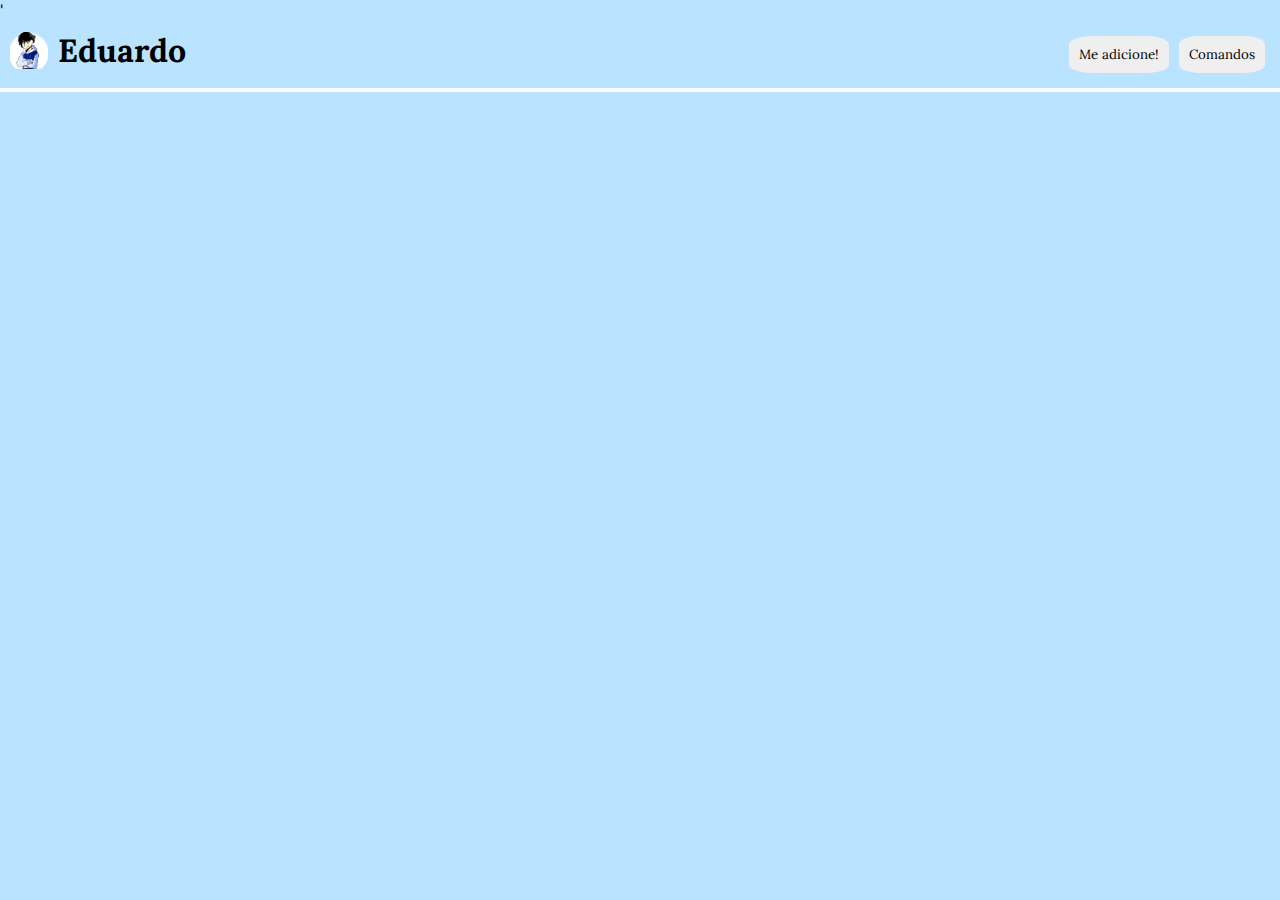
==== index.html @ bdcd17cb "Update index.html" ====
<!DOCTYPE html>
<html lang="pt br">
<head>
    <meta charset="UTF-8">
    <meta name="viewport" content="width=device-width, initial-scale=1.0">
    <meta name="description" content="Um bot para o discord!">
    <meta name="author" content="Crafitos">
    <meta property="og:image" content="image/eduardo.png" />
  ' <meta name="theme-color" content="#FF0000">
    <title>EduBot</title>
    <link rel="shortcut icon" type="image/x-icon" href="image/favicon.ico">
    <link href="https://fonts.googleapis.com/css2?family=Lora:wght@500&display=swap" rel="stylesheet">
    <link rel="stylesheet" href="estilos.css">
</head>
    <body>
        <div class="header">
            <header>
                <div class="header2">
                    <img src="image/eduardo.png" alt="bot-icon">
                    <h1>Eduardo</h1>
                </div>
                <div class="header3">
                    <a href="https://discord.com/oauth2/authorize?client_id=735475396903960582&scope=bot&permissions=8"><button>Me adicione!</button></a>
                    <a href="https://eduardo-discord.github.io/commands"><button>Comandos</button></a>
                </div>
            </header>
        </div>
        <div class="main">
            <main>
                <h3></h3>
            </main>
        </div>
    </body>
</html>
---- estilos.css ----
*{
    margin: 0;
    padding: 0;
    box-sizing: none;
    list-style: none;
    text-decoration: none;
    font-family: 'Lora', serif;
}

body {
    background-color:#BAE3FF;
}

/* header */

.header img {
    width: 3%;
    height: 3%;
    margin-right: 10px;
}

.header2 {
    display: flex;
    flex-direction: row;
    align-items: center;
    justify-content: flex-start;
    margin-bottom: 10px;
}

.header3 {
    display: flex;
    flex-direction: row;
    align-items: center;
    justify-content: flex-end;
    margin-top: -50px;
}

.header3 a button {
    padding: 10px;
    margin: 5px;
    border-radius: 23%;
    border: none;
}

.header {
    color: black;
    margin: 10px 30px;
    border-bottom: 4px solid white;
    margin: auto -0.1px;
    padding: 10px;
}

/* main */

.main a button {
    border: 0;
    width: 100px;
    height: 30px;
    background-color: white;
    border-radius: 10%;
    margin-left: 10px;
}

.main a {
    color: black;
    font-family: 'Lora', serif;
    font-size: 18px;
}
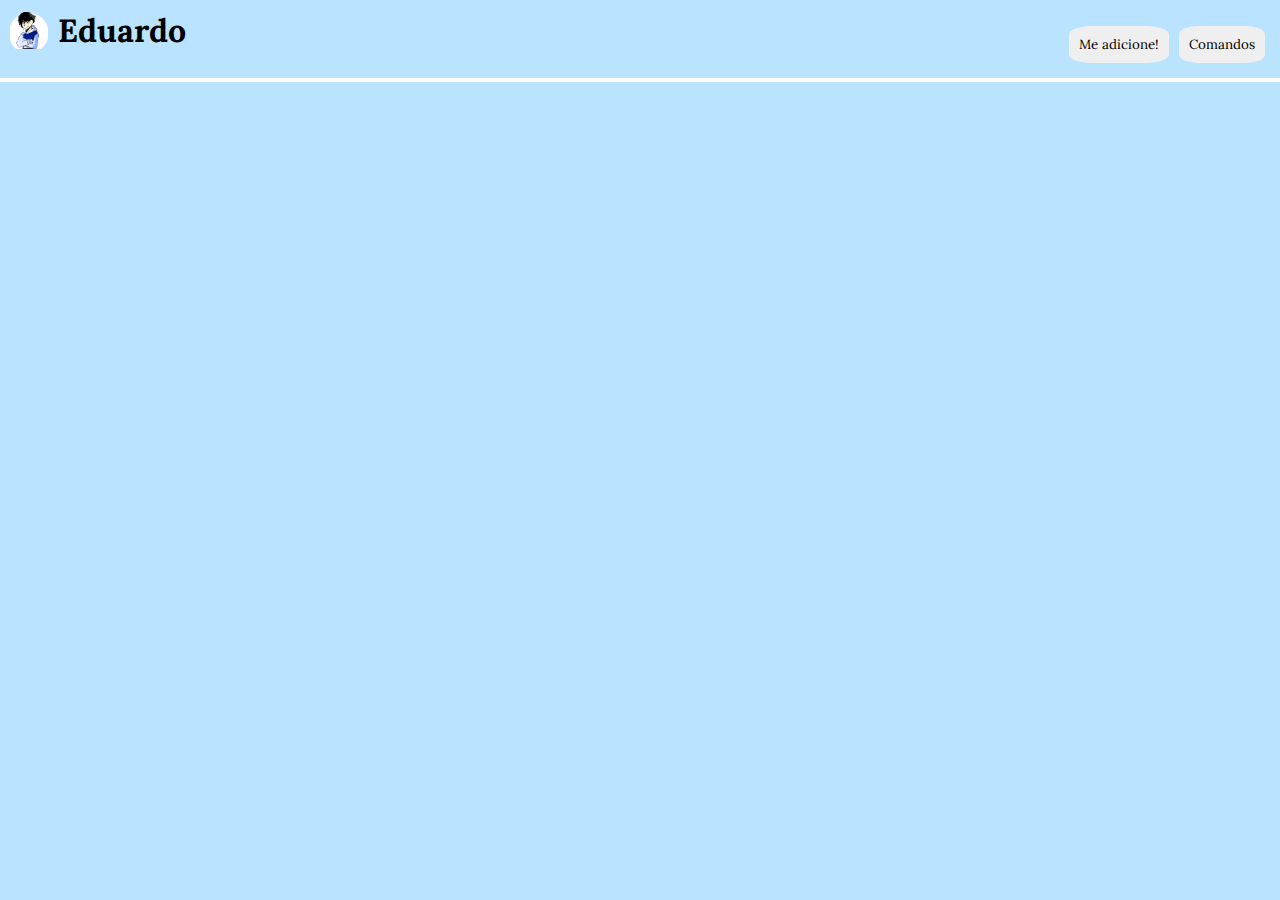
==== commit 9e02f4af: "Update index.html" ====
--- a/index.html
+++ b/index.html
@@ -3,10 +3,6 @@
 <head>
     <meta charset="UTF-8">
     <meta name="viewport" content="width=device-width, initial-scale=1.0">
-    <meta name="description" content="Um bot para o discord!">
-    <meta name="author" content="Crafitos">
-    <meta property="og:image" content="image/eduardo.png" />
-  ' <meta name="theme-color" content="#FF0000">
     <title>EduBot</title>
     <link rel="shortcut icon" type="image/x-icon" href="image/favicon.ico">
     <link href="https://fonts.googleapis.com/css2?family=Lora:wght@500&display=swap" rel="stylesheet">
--- a/estilos.css
+++ b/estilos.css
@@ -32,7 +32,7 @@
     flex-direction: row;
     align-items: center;
     justify-content: flex-end;
-    margin-top: -50px;
+    margin-top: -40px;
 }
 
 .header3 a button {
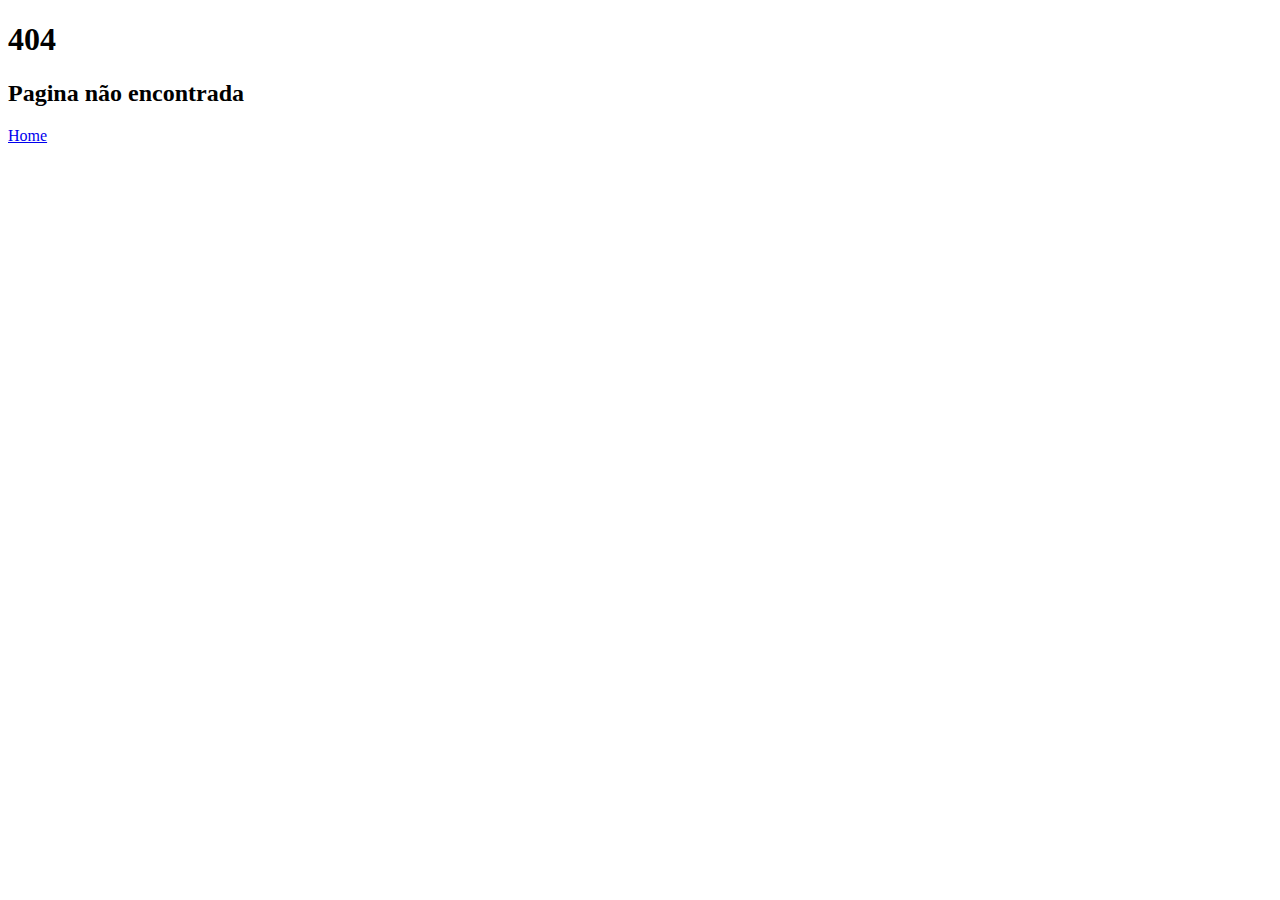
==== commit 129a9250: "Update index.html" ====
--- a/index.html
+++ b/index.html
@@ -3,28 +3,14 @@
 <head>
     <meta charset="UTF-8">
     <meta name="viewport" content="width=device-width, initial-scale=1.0">
-    <title>EduBot</title>
+    <title>404 • EduBot</title>
     <link rel="shortcut icon" type="image/x-icon" href="image/favicon.ico">
-    <link href="https://fonts.googleapis.com/css2?family=Lora:wght@500&display=swap" rel="stylesheet">
-    <link rel="stylesheet" href="estilos.css">
 </head>
-    <body>
-        <div class="header">
-            <header>
-                <div class="header2">
-                    <img src="image/eduardo.png" alt="bot-icon">
-                    <h1>Eduardo</h1>
-                </div>
-                <div class="header3">
-                    <a href="https://discord.com/oauth2/authorize?client_id=735475396903960582&scope=bot&permissions=8"><button>Me adicione!</button></a>
-                    <a href="https://eduardo-discord.github.io/commands"><button>Comandos</button></a>
-                </div>
-            </header>
-        </div>
-        <div class="main">
-            <main>
-                <h3></h3>
-            </main>
-        </div>
-    </body>
+<body>
+    <div class="header">
+        <h1>404</h1>
+        <h2>Pagina não encontrada</h2>
+        <a href="https://eduardo-discord.github.io/">Home</a>
+    </div>
+</body>
 </html>
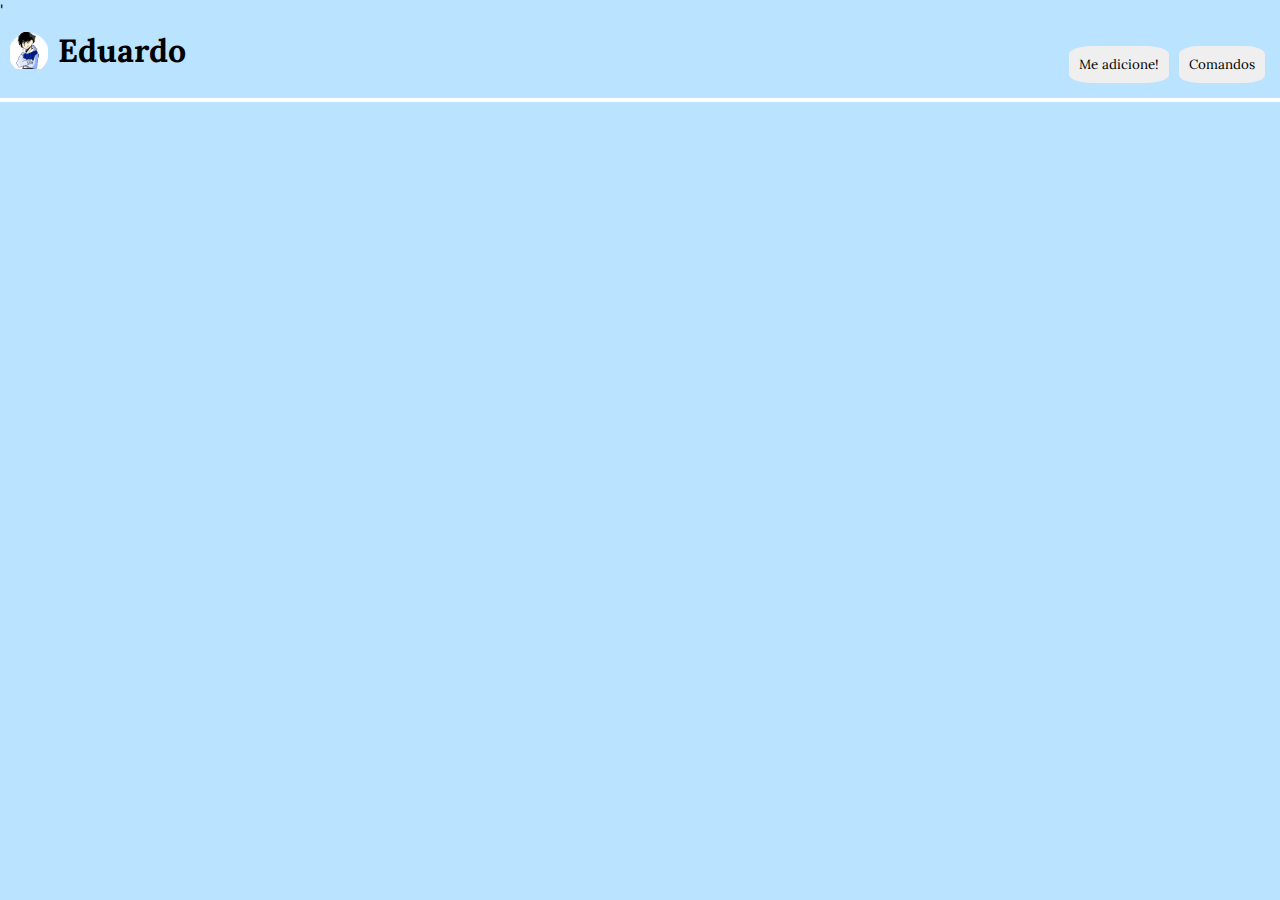
==== commit 73510a75: "Update index.html" ====
--- a/index.html
+++ b/index.html
@@ -3,14 +3,32 @@
 <head>
     <meta charset="UTF-8">
     <meta name="viewport" content="width=device-width, initial-scale=1.0">
-    <title>404 • EduBot</title>
+    <meta name="description" content="Um bot para o discord!">
+    <meta name="author" content="Crafitos">
+    <meta property="og:image" content="image/eduardo.png" />
+  ' <meta name="theme-color" content="#FF0000">
+    <title>EduBot</title>
     <link rel="shortcut icon" type="image/x-icon" href="image/favicon.ico">
+    <link href="https://fonts.googleapis.com/css2?family=Lora:wght@500&display=swap" rel="stylesheet">
+    <link rel="stylesheet" href="estilos.css">
 </head>
-<body>
-    <div class="header">
-        <h1>404</h1>
-        <h2>Pagina não encontrada</h2>
-        <a href="https://eduardo-discord.github.io/">Home</a>
-    </div>
-</body>
+    <body>
+        <div class="header">
+            <header>
+                <div class="header2">
+                    <img src="image/eduardo.png" alt="bot-icon">
+                    <h1>Eduardo</h1>
+                </div>
+                <div class="header3">
+                    <a href="https://discord.com/oauth2/authorize?client_id=735475396903960582&scope=bot&permissions=8"><button>Me adicione!</button></a>
+                    <a href="https://eduardo-discord.github.io/commands"><button>Comandos</button></a>
+                </div>
+            </header>
+        </div>
+        <div class="main">
+            <main>
+                <h3></h3>
+            </main>
+        </div>
+    </body>
 </html>
--- a/estilos.css
+++ b/estilos.css
@@ -0,0 +1,68 @@
+*{
+    margin: 0;
+    padding: 0;
+    box-sizing: none;
+    list-style: none;
+    text-decoration: none;
+    font-family: 'Lora', serif;
+}
+
+body {
+    background-color:#BAE3FF;
+}
+
+/* header */
+
+.header img {
+    width: 3%;
+    height: 3%;
+    margin-right: 10px;
+}
+
+.header2 {
+    display: flex;
+    flex-direction: row;
+    align-items: center;
+    justify-content: flex-start;
+    margin-bottom: 10px;
+}
+
+.header3 {
+    display: flex;
+    flex-direction: row;
+    align-items: center;
+    justify-content: flex-end;
+    margin-top: -40px;
+}
+
+.header3 a button {
+    padding: 10px;
+    margin: 5px;
+    border-radius: 23%;
+    border: none;
+}
+
+.header {
+    color: black;
+    margin: 10px 30px;
+    border-bottom: 4px solid white;
+    margin: auto -0.1px;
+    padding: 10px;
+}
+
+/* main */
+
+.main a button {
+    border: 0;
+    width: 100px;
+    height: 30px;
+    background-color: white;
+    border-radius: 10%;
+    margin-left: 10px;
+}
+
+.main a {
+    color: black;
+    font-family: 'Lora', serif;
+    font-size: 18px;
+}
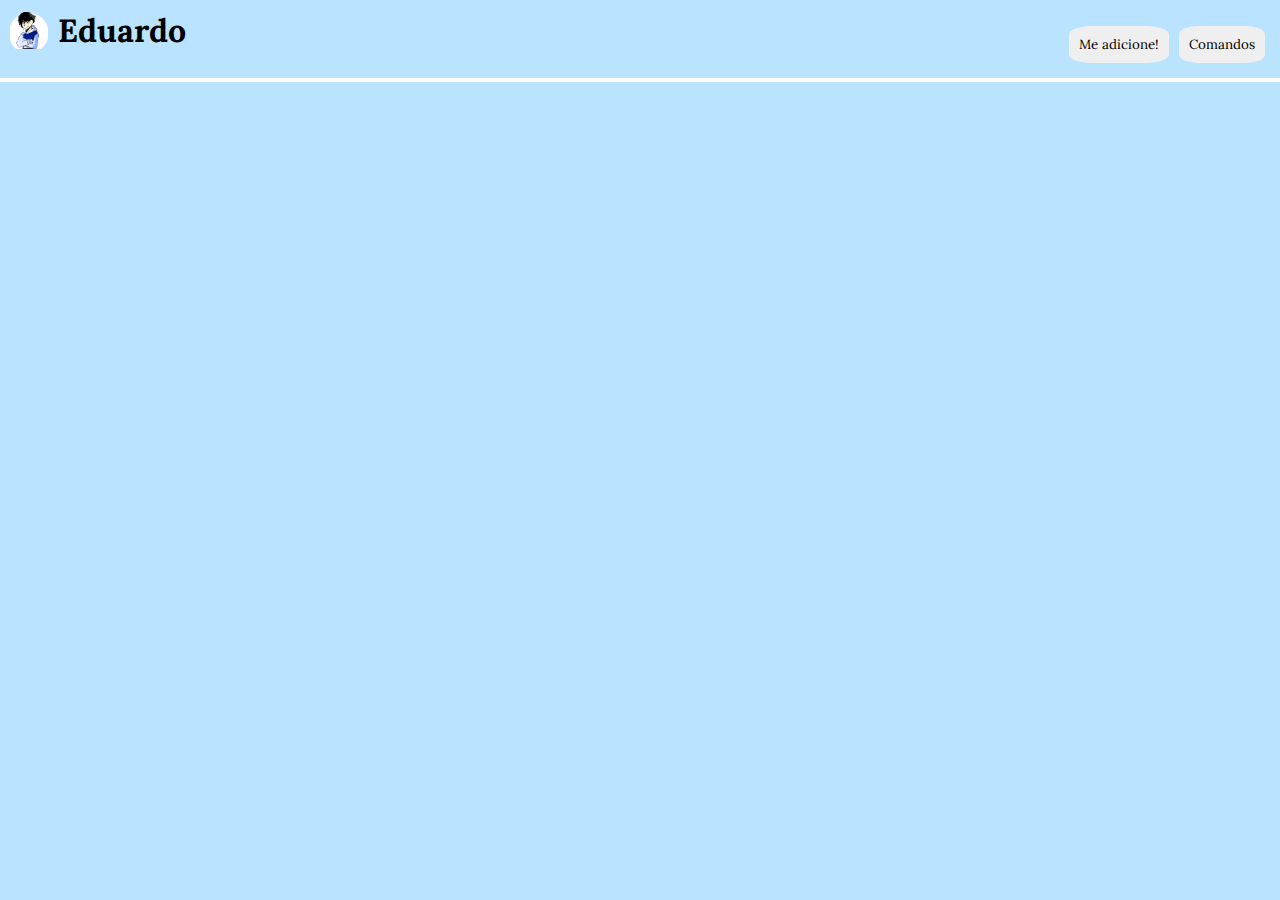
==== commit d8c4c13f: "Update index.html" ====
--- a/index.html
+++ b/index.html
@@ -3,10 +3,6 @@
 <head>
     <meta charset="UTF-8">
     <meta name="viewport" content="width=device-width, initial-scale=1.0">
-    <meta name="description" content="Um bot para o discord!">
-    <meta name="author" content="Crafitos">
-    <meta property="og:image" content="image/eduardo.png" />
-  ' <meta name="theme-color" content="#FF0000">
     <title>EduBot</title>
     <link rel="shortcut icon" type="image/x-icon" href="image/favicon.ico">
     <link href="https://fonts.googleapis.com/css2?family=Lora:wght@500&display=swap" rel="stylesheet">
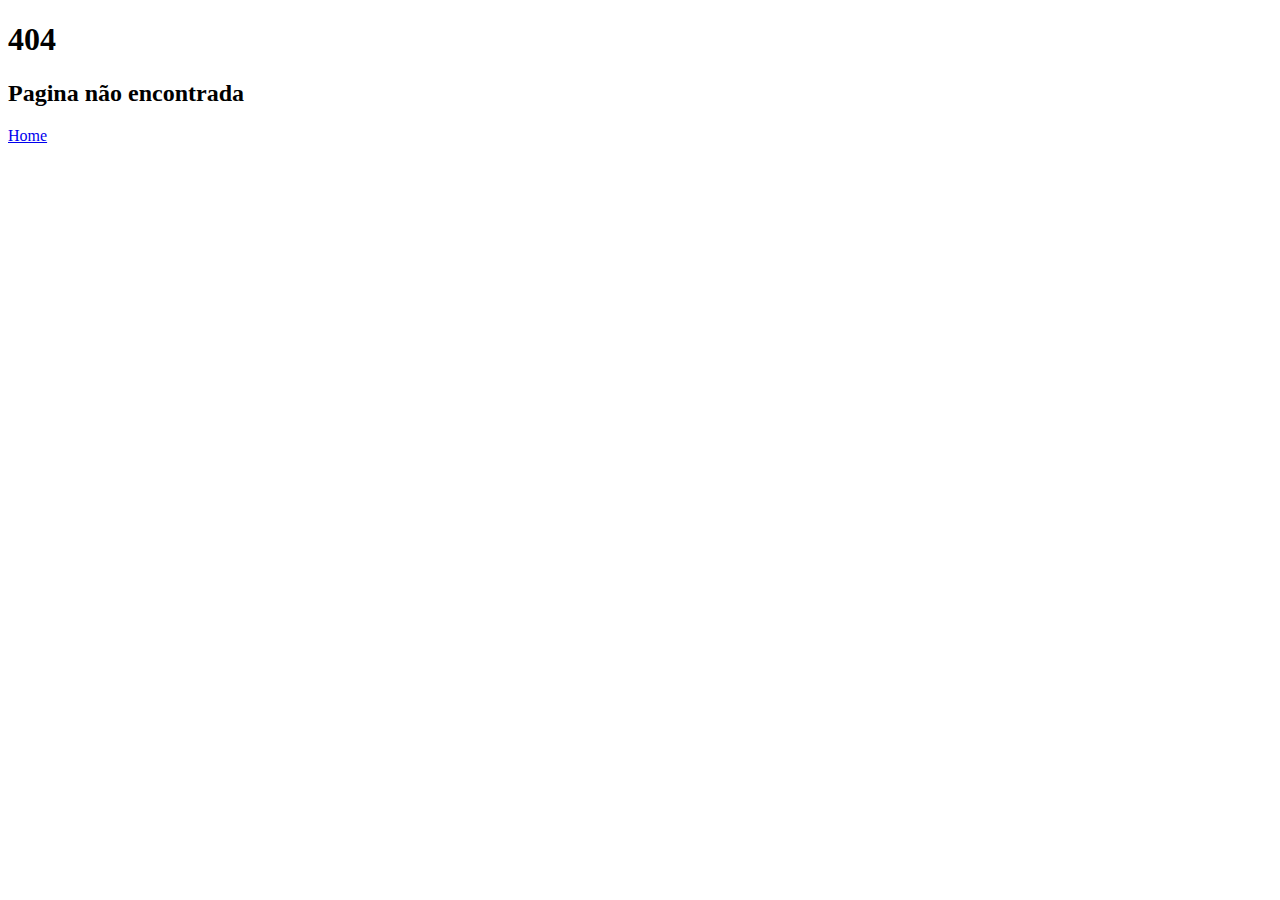
==== commit a0b74b26: "Update index.html" ====
--- a/index.html
+++ b/index.html
@@ -3,28 +3,14 @@
 <head>
     <meta charset="UTF-8">
     <meta name="viewport" content="width=device-width, initial-scale=1.0">
-    <title>EduBot</title>
+    <title>404 • EduBot</title>
     <link rel="shortcut icon" type="image/x-icon" href="image/favicon.ico">
-    <link href="https://fonts.googleapis.com/css2?family=Lora:wght@500&display=swap" rel="stylesheet">
-    <link rel="stylesheet" href="estilos.css">
 </head>
-    <body>
-        <div class="header">
-            <header>
-                <div class="header2">
-                    <img src="image/eduardo.png" alt="bot-icon">
-                    <h1>Eduardo</h1>
-                </div>
-                <div class="header3">
-                    <a href="https://discord.com/oauth2/authorize?client_id=735475396903960582&scope=bot&permissions=8"><button>Me adicione!</button></a>
-                    <a href="https://eduardo-discord.github.io/commands"><button>Comandos</button></a>
-                </div>
-            </header>
-        </div>
-        <div class="main">
-            <main>
-                <h3></h3>
-            </main>
-        </div>
-    </body>
+<body>
+    <div class="header">
+        <h1>404</h1>
+        <h2>Pagina não encontrada</h2>
+        <a href="https://eduardo-discord.github.io/">Home</a>
+    </div>
+</body>
 </html>
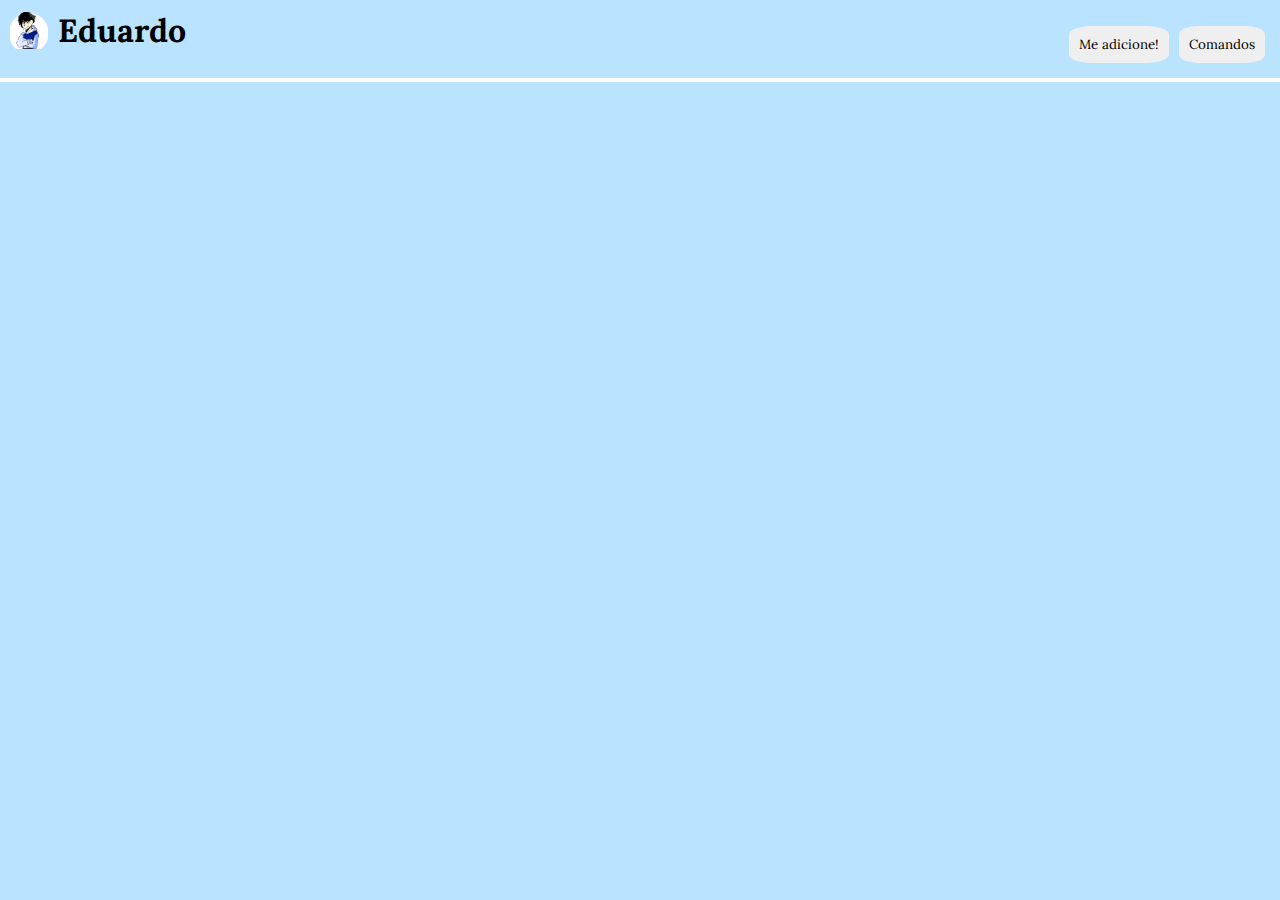
==== commit bfb7a326: "Update index.html" ====
--- a/index.html
+++ b/index.html
@@ -3,14 +3,28 @@
 <head>
     <meta charset="UTF-8">
     <meta name="viewport" content="width=device-width, initial-scale=1.0">
-    <title>404 • EduBot</title>
+    <title>EduBot</title>
     <link rel="shortcut icon" type="image/x-icon" href="image/favicon.ico">
+    <link href="https://fonts.googleapis.com/css2?family=Lora:wght@500&display=swap" rel="stylesheet">
+    <link rel="stylesheet" href="estilos.css">
 </head>
-<body>
-    <div class="header">
-        <h1>404</h1>
-        <h2>Pagina não encontrada</h2>
-        <a href="https://eduardo-discord.github.io/">Home</a>
-    </div>
-</body>
+    <body>
+        <div class="header">
+            <header>
+                <div class="header2">
+                    <img src="image/eduardo.png" alt="bot-icon">
+                    <h1>Eduardo</h1>
+                </div>
+                <div class="header3">
+                    <a href="https://discord.com/oauth2/authorize?client_id=735475396903960582&scope=bot&permissions=8"><button>Me adicione!</button></a>
+                    <a href="https://eduardo-discord.github.io/commands"><button>Comandos</button></a>
+                </div>
+            </header>
+        </div>
+        <div class="main">
+            <main>
+                <h3></h3>
+            </main>
+        </div>
+    </body>
 </html>
--- a/estilos.css
+++ b/estilos.css
@@ -0,0 +1,68 @@
+*{
+    margin: 0;
+    padding: 0;
+    box-sizing: none;
+    list-style: none;
+    text-decoration: none;
+    font-family: 'Lora', serif;
+}
+
+body {
+    background-color:#BAE3FF;
+}
+
+/* header */
+
+.header img {
+    width: 3%;
+    height: 3%;
+    margin-right: 10px;
+}
+
+.header2 {
+    display: flex;
+    flex-direction: row;
+    align-items: center;
+    justify-content: flex-start;
+    margin-bottom: 10px;
+}
+
+.header3 {
+    display: flex;
+    flex-direction: row;
+    align-items: center;
+    justify-content: flex-end;
+    margin-top: -40px;
+}
+
+.header3 a button {
+    padding: 10px;
+    margin: 5px;
+    border-radius: 23%;
+    border: none;
+}
+
+.header {
+    color: black;
+    margin: 10px 30px;
+    border-bottom: 4px solid white;
+    margin: auto -0.1px;
+    padding: 10px;
+}
+
+/* main */
+
+.main a button {
+    border: 0;
+    width: 100px;
+    height: 30px;
+    background-color: white;
+    border-radius: 10%;
+    margin-left: 10px;
+}
+
+.main a {
+    color: black;
+    font-family: 'Lora', serif;
+    font-size: 18px;
+}
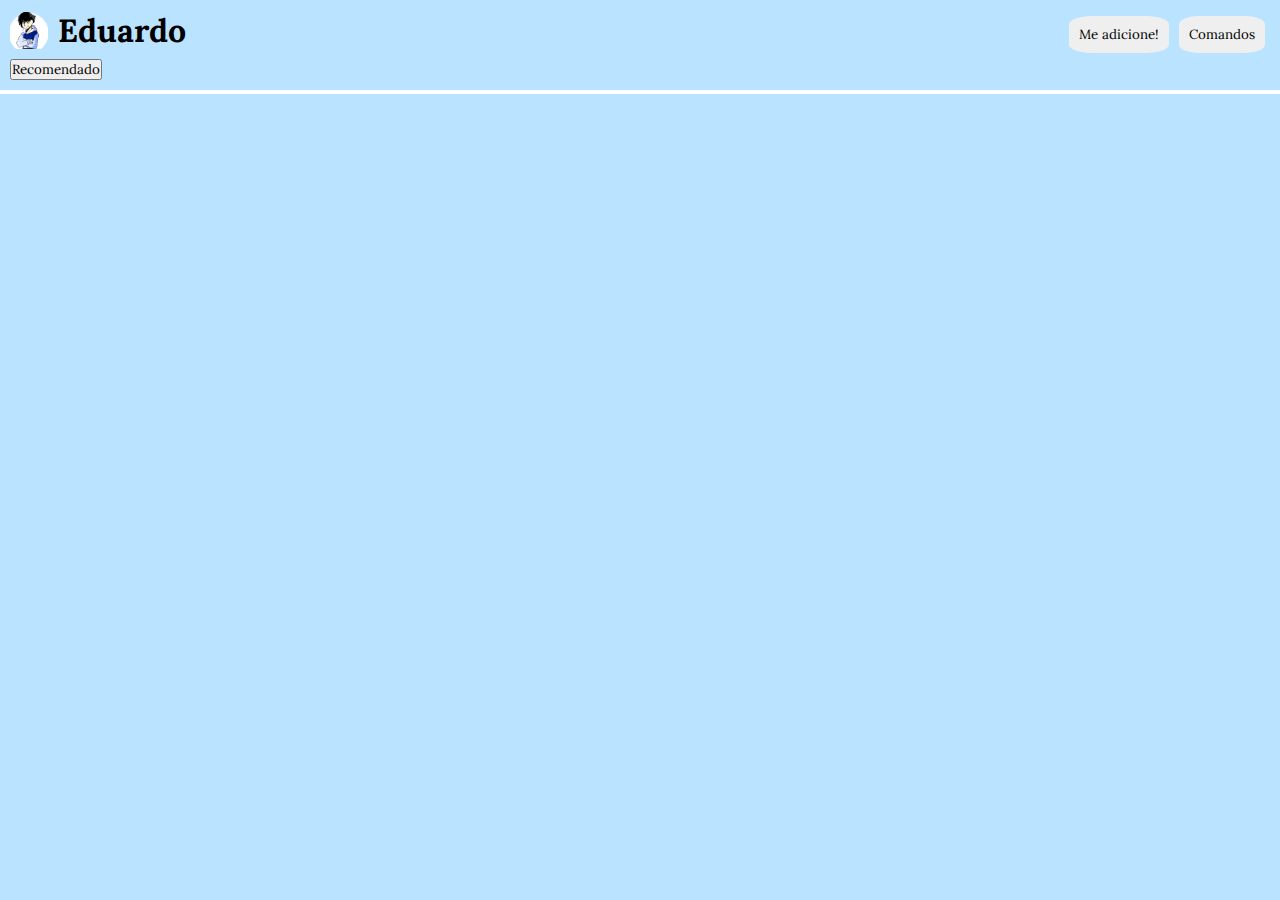
==== commit 4d495fac: "Update index.html" ====
--- a/index.html
+++ b/index.html
@@ -19,6 +19,9 @@
                     <a href="https://discord.com/oauth2/authorize?client_id=735475396903960582&scope=bot&permissions=8"><button>Me adicione!</button></a>
                     <a href="https://eduardo-discord.github.io/commands"><button>Comandos</button></a>
                 </div>
+                <div class="header4">
+                    <a href="https://discord.com/oauth2/authorize?client_id=735475396903960582&permissions=8&redirect_uri=https%3A%2F%2Feduardo-discord.github.io%2F&response_type=code&scope=identify%20bot"><button>Recomendado</button></a>
+                </div>
             </header>
         </div>
         <div class="main">
--- a/estilos.css
+++ b/estilos.css
@@ -32,7 +32,7 @@
     flex-direction: row;
     align-items: center;
     justify-content: flex-end;
-    margin-top: -40px;
+    margin-top: -50px;
 }
 
 .header3 a button {
